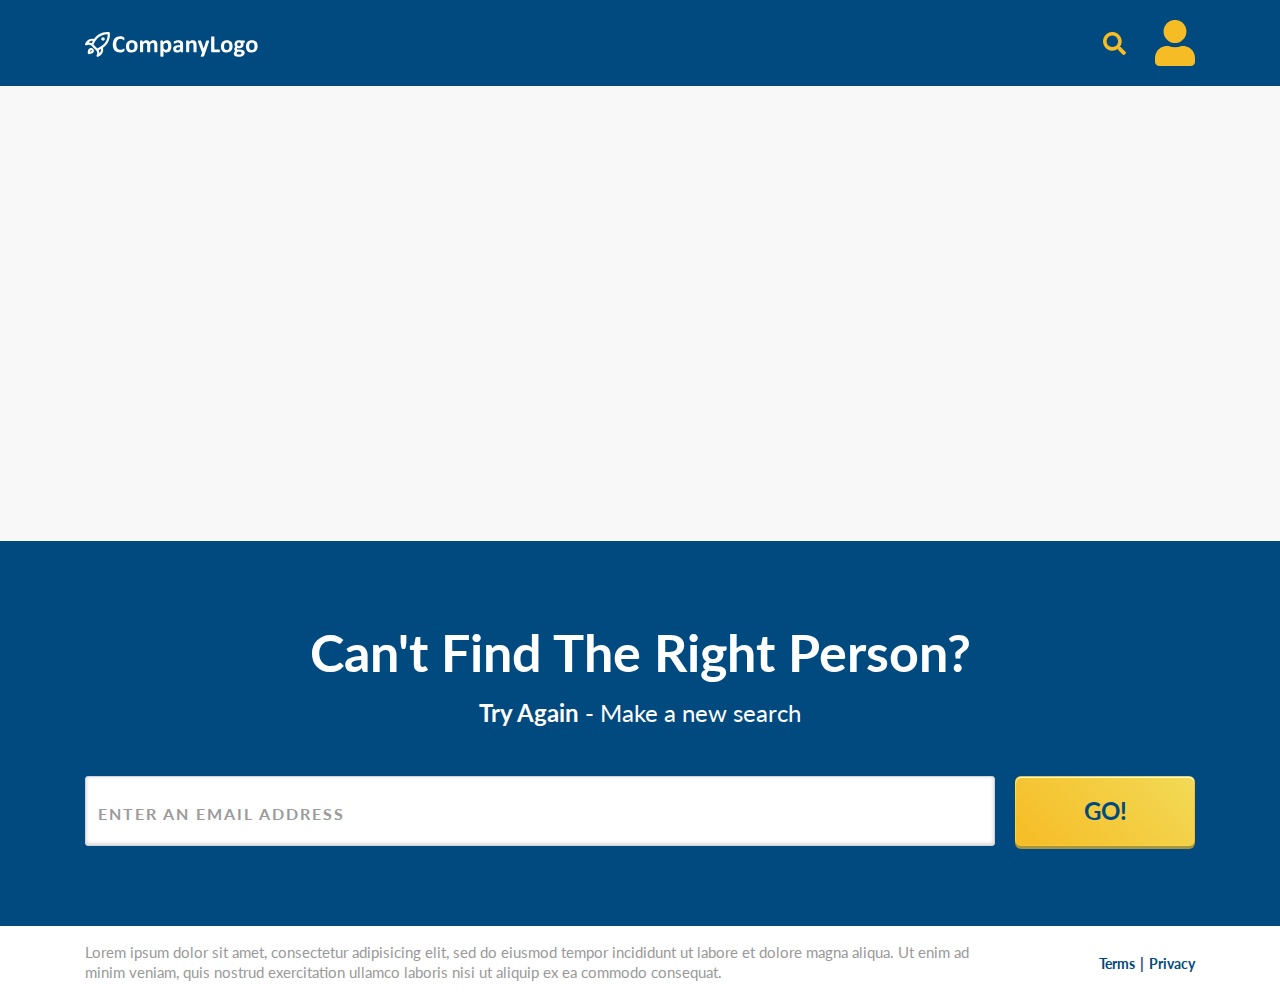
==== result.html @ d903a2ac "Initial commit" ====
<!doctype html>
<html lang="en">
  <head>
    <meta charset="utf-8">
    <meta name="viewport" content="width=device-width, initial-scale=1, shrink-to-fit=no">
    <title>Result</title>
    <link rel="preconnect" href="https://fonts.gstatic.com">
    <link href="https://fonts.googleapis.com/css2?family=Lato:wght@300;400;700&display=swap" rel="stylesheet">
    <link rel="stylesheet" href="https://maxcdn.bootstrapcdn.com/bootstrap/4.0.0/css/bootstrap.min.css" integrity="sha384-Gn5384xqQ1aoWXA+058RXPxPg6fy4IWvTNh0E263XmFcJlSAwiGgFAW/dAiS6JXm" crossorigin="anonymous">
    <link rel="stylesheet" href="css/style.css">
  </head>
  <body>
    <nav class="navbar d-flex justify-content-between">
      <div class="container">
        <a href="./index.html">
          <img src="img/logo.svg" width="173" height="25" alt="">
        </a>
        <div>
          <img src="img/icn_search.svg" width="23" height="23" alt="Search">
          <img class="ml-4" src="img/icn_person.svg" alt="Profile">
        </div>
      </div>
    </nav>
    <section class="result">
      <div class="container">
        <div class="headline text-center">
          <h1 id="result-count" class="text-primary mb-3"></h1>
          <h2 id="result-subtext" class="result-desc"></h2>
        </div>
        <div class="result-wrap">
          <div class="result-card d-flex">
            <div class="result-avatar">
              <img src="img/icn_person.svg" alt="result image">
            </div>
            <div class="result-content w-100">
              <h4 id="user-name" class="name"></h4>
              <p id="user-description" class="user-description"></p>
              <div class="row">
                <div class="col-md-6">
                  <h5>Address</h5>
                  <p id="address" class="address"></p>
                </div>
                <div class="col-md-6">
                  <h5>Phone Numbers</h5>
                  <div class="phone-num"></div>
                </div>
              </div>
              <div class="row mt-3">
                <div class="col-md-6">
                  <h5>Email</h5>
                  <p id="email" class="email"></p>
                </div>
                <div class="col-md-6">
                  <h5>Relatives</h5>
                  <div class="relatives"></div>
                </div>
              </div>
            </div>
          </div>
        </div>
      </div>
    </section>

    <section class="search-again">
      <div class="container">
        <div class="headline text-white text-center">
          <h1 class="mb-3">Can't Find The Right Person?</h1>
          <h2 class="mb-4 mb-md-5"><strong>Try Again</strong> - Make a new search</h2>
        </div>
        <form>
          <div class="input-group">
            <input class="form-control" type="text" name="email" placeholder="Enter an Email Address" />
            <p class="error-msg">Please enter a valid email address</p>
            <button id="btn-search" class="btn btn-form-submit text-uppercase" type="submit">Go!</button>
          </div>
        </form>
      </div>
    </section>
    
    <footer class="footer">
      <div class="container">
        <div class="row align-items-center">
          <div class="col-md-10">
            <p class="mb-0">Lorem ipsum dolor sit amet, consectetur adipisicing elit, sed do eiusmod tempor incididunt ut labore et dolore magna aliqua. Ut enim ad minim veniam, quis nostrud exercitation ullamco laboris nisi ut aliquip ex ea commodo consequat.</p>
          </div>
          <div class="col-md-2 text-center text-md-right pl-0 mt-3 mt-md-0">
            <a href="#">Terms</a>
            <a href="#">Privacy</a>
          </div>
        </div>
      </div>
    </footer>

    <script src="https://code.jquery.com/jquery-3.5.1.js"></script>
    <script src="https://maxcdn.bootstrapcdn.com/bootstrap/4.0.0/js/bootstrap.min.js" integrity="sha384-JZR6Spejh4U02d8jOt6vLEHfe/JQGiRRSQQxSfFWpi1MquVdAyjUar5+76PVCmYl" crossorigin="anonymous"></script>
    <script src="js/app.js"></script>
    <script src="js/result.js"></script>
  </body>
</html>
---- css/style.css ----
/* ************************************************** !!
/* CSS CONTENTS ----------------------------------------
--------------------------------------------------------
--| General
--| Navbar
--| Search Form
--| [SECTION] Above the Fold 
--| [SECTION] Features
--| [SECTION][RESULTS PAGE] Result
--| [SECTION][RESULTS PAGE] Search Again
--| Footer
--------------------------------------------------------
----------------------------------------------------- */

/* ************************************************************
***************************************************************
--- General ---
***************************************************************
************************************************************ */

body {
  font-family: 'Lato', sans-serif;
  color: #000;
  font-size: 18px;
}

h1 {
  font-size: 52px;
  font-weight: bold;
}

h2 {
  font-size: 24px;
  font-weight: normal;
}

h3,
h5 {
  font-size: 22px;
}

h4 {
  font-size: 32px;
}

h3,
h4,
h5 {
  font-weight: bold;
  color: #004A80;
}

section {
  padding: 40px 0 52px;
}

.text-primary {
  color: #004A80 !important;
}

.text-secondary {
  color: #4A4A4A !important;
}

@media (max-width: 991px) {
  h1 {
    font-size: 48px;
  }
  h2,
  h3,
  h5 {
    font-size: 20px;
  }
}

@media (max-width: 767px) {
  h1 {
    font-size: 32px;
  }
  h2 {
    font-size: 16px;
  }
}

/* ************************************************************
***************************************************************
--- Navbar ---
***************************************************************
************************************************************ */

.navbar {
  background: #004A80;
}

.navbar {
  padding: 20px 16px;
}

/* ************************************************************
***************************************************************
--- Search Form ---
***************************************************************
************************************************************ */

.btn-form-submit {
  font-size: 24px;
  font-weight: bold;
  color: #004A80;
  background-image: linear-gradient(225deg, #F2DA56 0%, #F6BC25 100%);
  box-shadow: 0 3px 0 0 #A6953B, inset 0 1px 0 0 #FFFFFF;
  border-radius: 6px;
  outline: 0;
  appearance: none;
  -webkit-appearance: none;
  width: 180px;
  margin-left: 20px;
}

.input-group > .form-control {
  height: 70px;
  background: #FFF;
  box-shadow: inset 0 -1px 4px 0 rgba(0,0,0,0.20);
  border-radius: 3px !important;
  font-size: 22px;
}

.input-group.error > .form-control {
  border: 3px solid #DC0015;
  border-radius: 3px 3px 0 0 !important;
}

.error-msg {
  display: none;
}

.input-group.error .error-msg {
  display: block;
  position: absolute;
  bottom: -30px;
  margin: 0px;
  padding: 4px 12px;
  background: #DC0015;
  color: #FFF;
  border-radius: 0 0 3px 3px;
  font-size: 16px;
}

.form-control::placeholder {
  color: #9B9B9B;
  font-size: 16px;
  font-weight: bold;
  text-transform: uppercase;
  letter-spacing: 2px;
}

.form-subtext {
  font-size: 16px;
  color: #FFF;
  margin: 0 0 0 15px;
  line-height: normal;
}

@media (max-width: 767px) {
  .input-group {
    flex-direction: column;
  }
  .input-group > .form-control,
  .btn-form-submit {
    width: 100%;
  }
  .input-group > .form-control {
    height: 50px;
  }
  .btn-form-submit {
    margin: 12px 0 0 0;
  }
}

/* ************************************************************
***************************************************************
--- [SECTION] Above the Fold ---
***************************************************************
************************************************************ */

.above-the-fold {
  background: #004A80;
  padding-top: 24px;
}

.above-the-fold .headline {
  max-width: 780px;
  margin: 0 auto;
}

/* ************************************************************
***************************************************************
--- [SECTION] Features ---
***************************************************************
************************************************************ */

.features {
  background-image: linear-gradient(0deg, #E6E6E6 0%, #FFFFFF 100%);
}

.features .headline {
  margin-bottom: 40px;
}

.features h2 {
  line-height: 30px;
}

.list-item {
  margin-bottom: 28px;
}

.list-circle {
  border-radius: 50%;
  width: 90px;
  height: 90px;
  line-height: 90px;
  background: #004A80;
  text-align: center;
  font-size: 48px;
  font-weight: bold;
  color: #F6BC25;
  flex: 0 0 90px;
  margin-right: 20px;
}

.list-text p {
  margin: 0;
  line-height: 26px;
}

@media (max-width: 991px) {
  .features .headline {
    margin-bottom: 28px;
  }
  .features h2 {
    line-height: 28px;
  }
  .list-item {
    margin-bottom: 20px;
  }
  .list-circle {
    width: 63px;
    height: 63px;
    line-height: 63px;
    flex: 0 0 63px;
    font-size: 33.6px;
  }
  .list-text p {
    line-height: 24px;
  }
}

@media (max-width: 767px) {
  .features .headline {
    margin-bottom: 20px;
  }
  .list-item {
    margin-bottom: 16px;
  }
  .list-circle {
    width: 50.4px;
    height: 50.4px;
    line-height: 50.4px;
    flex: 0 0 50.4px;
    font-size: 26.88px;
    margin-right: 10.6px;
  }
}

/* ************************************************************
***************************************************************
--- [SECTION][RESULTS PAGE] Result ---
***************************************************************
************************************************************ */

.result {
  background: #F8F8F8;
  min-height: 455px;
  display: flex;
  flex-direction: column;
  justify-content: center;
}

.result-wrap {
  display: none;
}

.result-card {
  max-width: 980px;
  background: #fff;
  box-shadow: 0 2px 4px 0 rgba(0,0,0,0.50);
  border-radius: 30px;
  padding: 40px;
  margin: 40px auto;
}

.result-avatar {
  border-radius: 50%;
  width: 90px;
  height: 90px;
  line-height: 86px;
  background: #004A80;
  text-align: center;
  flex: 0 0 90px;
  margin-right: 20px;
}

.result-desc {
  color: #4A4A4A;
}

@media (max-width: 991px) {
  .result {
    min-height: 512px;
  }
  .result-avatar {
    width: 63px;
    height: 63px;
    line-height: 58px;
    flex: 0 0 63px;
  }
  .result-avatar img {
    width: 28px;
  }
}

@media (max-width: 767px) {
  .result {
    min-height: 306px;
  }
  .result-avatar {
    display: none;
  }
}

/* ************************************************************
***************************************************************
--- [SECTION][RESULTS PAGE] Search Again ---
***************************************************************
************************************************************ */

.search-again {
  background: #004A80;
}

@media (min-width: 992px) {
  .search-again {
    padding: 80px 0;
  }
}

@media (max-width: 767px) {
  .search-again {
    padding: 40px 0;
  }
}

/* ************************************************************
***************************************************************
--- Footer ---
***************************************************************
************************************************************ */

.footer {
  padding: 16px 0;
}

.footer p {
  font-size: 15px;
  color: #999;
  line-height: 20px;
}

.footer a {
  font-size: 14px;
  font-weight: bold;
  color: #004A80;
}

.footer a:first-of-type:after {
  content: '|';
  padding-left: 5px;
}
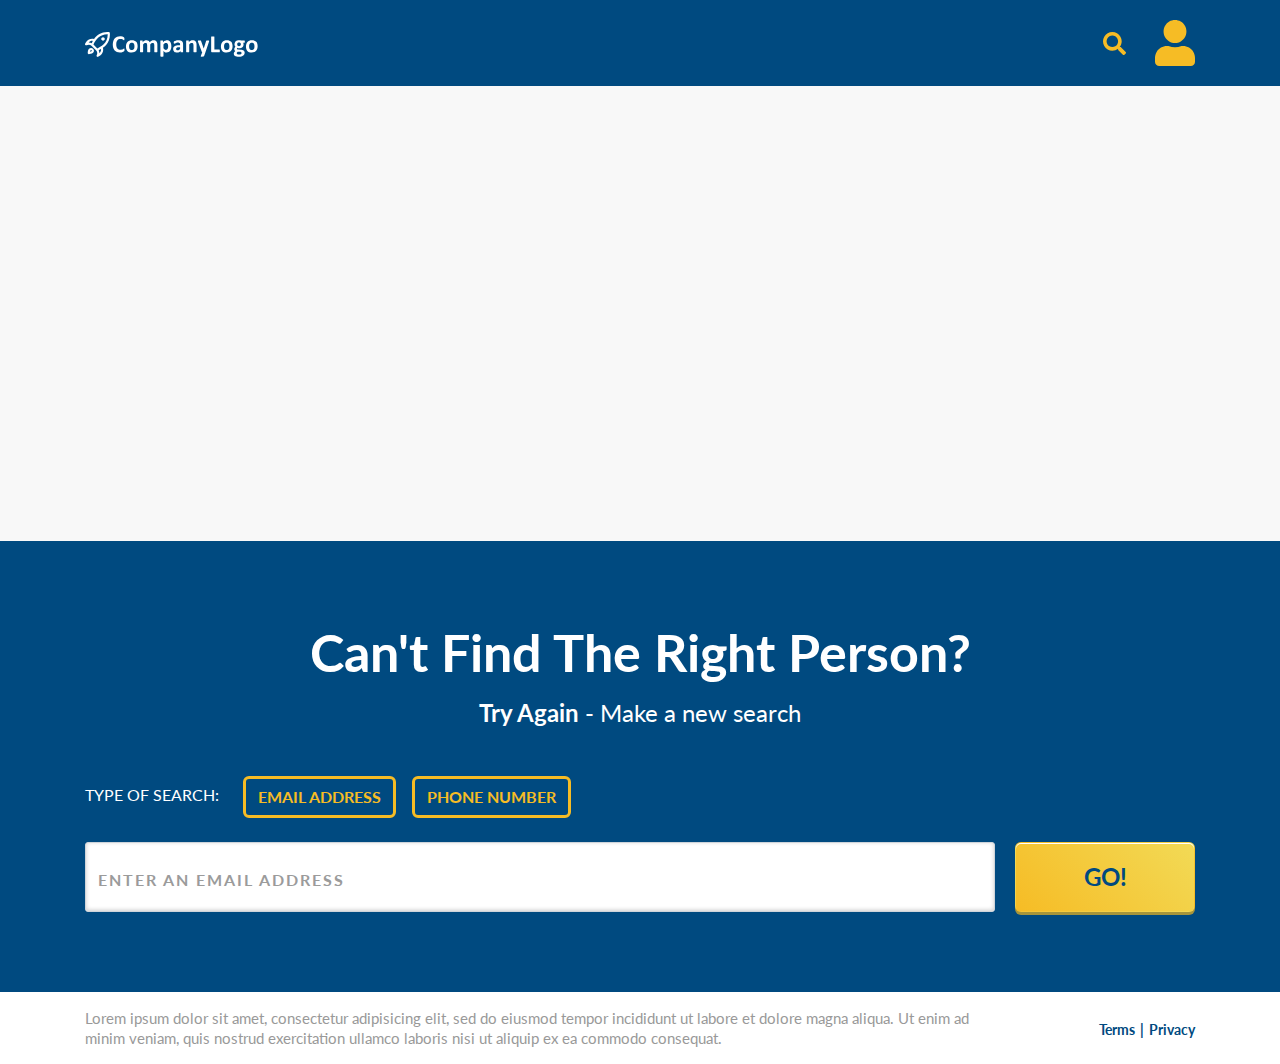
==== commit c92b15fe: "search using phone is done" ====
--- a/result.html
+++ b/result.html
@@ -1,99 +1,122 @@
 <!doctype html>
 <html lang="en">
-  <head>
-    <meta charset="utf-8">
-    <meta name="viewport" content="width=device-width, initial-scale=1, shrink-to-fit=no">
-    <title>Result</title>
-    <link rel="preconnect" href="https://fonts.gstatic.com">
-    <link href="https://fonts.googleapis.com/css2?family=Lato:wght@300;400;700&display=swap" rel="stylesheet">
-    <link rel="stylesheet" href="https://maxcdn.bootstrapcdn.com/bootstrap/4.0.0/css/bootstrap.min.css" integrity="sha384-Gn5384xqQ1aoWXA+058RXPxPg6fy4IWvTNh0E263XmFcJlSAwiGgFAW/dAiS6JXm" crossorigin="anonymous">
-    <link rel="stylesheet" href="css/style.css">
-  </head>
-  <body>
-    <nav class="navbar d-flex justify-content-between">
-      <div class="container">
-        <a href="./index.html">
-          <img src="img/logo.svg" width="173" height="25" alt="">
-        </a>
-        <div>
-          <img src="img/icn_search.svg" width="23" height="23" alt="Search">
-          <img class="ml-4" src="img/icn_person.svg" alt="Profile">
-        </div>
+
+<head>
+  <meta charset="utf-8">
+  <meta name="viewport" content="width=device-width, initial-scale=1, shrink-to-fit=no">
+  <title>Result</title>
+  <link rel="preconnect" href="https://fonts.gstatic.com">
+  <link href="https://fonts.googleapis.com/css2?family=Lato:wght@300;400;700&display=swap" rel="stylesheet">
+  <link rel="stylesheet" href="https://maxcdn.bootstrapcdn.com/bootstrap/4.0.0/css/bootstrap.min.css"
+    integrity="sha384-Gn5384xqQ1aoWXA+058RXPxPg6fy4IWvTNh0E263XmFcJlSAwiGgFAW/dAiS6JXm" crossorigin="anonymous">
+  <link rel="stylesheet" href="css/style.css">
+</head>
+
+<body>
+  <nav class="navbar d-flex justify-content-between">
+    <div class="container">
+      <a href="./index.html">
+        <img src="img/logo.svg" width="173" height="25" alt="">
+      </a>
+      <div>
+        <img src="img/icn_search.svg" width="23" height="23" alt="Search">
+        <img class="ml-4" src="img/icn_person.svg" alt="Profile">
       </div>
-    </nav>
-    <section class="result">
-      <div class="container">
-        <div class="headline text-center">
-          <h1 id="result-count" class="text-primary mb-3"></h1>
-          <h2 id="result-subtext" class="result-desc"></h2>
-        </div>
-        <div class="result-wrap">
-          <div class="result-card d-flex">
-            <div class="result-avatar">
-              <img src="img/icn_person.svg" alt="result image">
+    </div>
+  </nav>
+  <section class="result">
+    <div class="container">
+      <div class="headline text-center">
+        <h1 id="result-count" class="text-primary mb-3"></h1>
+        <h2 id="result-subtext" class="result-desc"></h2>
+      </div>
+      <div class="result-wrap">
+        <div class="result-card d-flex">
+          <div class="result-avatar">
+            <img src="img/icn_person.svg" alt="result image">
+          </div>
+          <div class="result-content w-100">
+            <h4 id="user-name" class="name"></h4>
+            <p id="user-description" class="user-description"></p>
+            <div class="row">
+              <div class="col-md-6">
+                <h5>Address</h5>
+                <p id="address" class="address"></p>
+              </div>
+              <div class="col-md-6">
+                <h5>Phone Numbers</h5>
+                <div class="phone-num"></div>
+              </div>
             </div>
-            <div class="result-content w-100">
-              <h4 id="user-name" class="name"></h4>
-              <p id="user-description" class="user-description"></p>
-              <div class="row">
-                <div class="col-md-6">
-                  <h5>Address</h5>
-                  <p id="address" class="address"></p>
-                </div>
-                <div class="col-md-6">
-                  <h5>Phone Numbers</h5>
-                  <div class="phone-num"></div>
-                </div>
+            <div class="row mt-3">
+              <div class="col-md-6">
+                <h5>Email</h5>
+                <p id="email" class="email"></p>
               </div>
-              <div class="row mt-3">
-                <div class="col-md-6">
-                  <h5>Email</h5>
-                  <p id="email" class="email"></p>
-                </div>
-                <div class="col-md-6">
-                  <h5>Relatives</h5>
-                  <div class="relatives"></div>
-                </div>
+              <div class="col-md-6">
+                <h5>Relatives</h5>
+                <div class="relatives"></div>
               </div>
             </div>
           </div>
         </div>
       </div>
-    </section>
+    </div>
+  </section>
 
-    <section class="search-again">
-      <div class="container">
-        <div class="headline text-white text-center">
-          <h1 class="mb-3">Can't Find The Right Person?</h1>
-          <h2 class="mb-4 mb-md-5"><strong>Try Again</strong> - Make a new search</h2>
+  <section class="search-again">
+    <div class="container">
+      <div class="headline text-white text-center">
+        <h1 class="mb-3">Can't Find The Right Person?</h1>
+        <h2 class="mb-4 mb-md-5"><strong>Try Again</strong> - Make a new search</h2>
+      </div>
+      <div class="search-type mb-4">
+        <h2 class="text-white"><span>Type of Search:
+            &nbsp&nbsp&nbsp&nbsp&nbsp<button type="button" class="btn search-type-button" id="btn-search-email">EMAIL
+              ADDRESS</button>
+            &nbsp&nbsp&nbsp<button type="button" class="btn search-type-button" id="btn-search-phone">PHONE
+              NUMBER</button></span></h2>
+      </div>
+      <form class="email-search-form">
+        <div class="input-group">
+          <input class="form-control" type="text" name="email" placeholder="Enter an Email Address" />
+          <p class="error-msg">Please enter a valid email address</p>
+          <button id="email-search" class="btn btn-form-submit text-uppercase" type="submit">Go!</button>
         </div>
-        <form>
-          <div class="input-group">
-            <input class="form-control" type="text" name="email" placeholder="Enter an Email Address" />
-            <p class="error-msg">Please enter a valid email address</p>
-            <button id="btn-search" class="btn btn-form-submit text-uppercase" type="submit">Go!</button>
-          </div>
-        </form>
-      </div>
-    </section>
-    
-    <footer class="footer">
-      <div class="container">
-        <div class="row align-items-center">
-          <div class="col-md-10">
-            <p class="mb-0">Lorem ipsum dolor sit amet, consectetur adipisicing elit, sed do eiusmod tempor incididunt ut labore et dolore magna aliqua. Ut enim ad minim veniam, quis nostrud exercitation ullamco laboris nisi ut aliquip ex ea commodo consequat.</p>
-          </div>
-          <div class="col-md-2 text-center text-md-right pl-0 mt-3 mt-md-0">
-            <a href="#">Terms</a>
-            <a href="#">Privacy</a>
-          </div>
+      </form>
+      <form class="phone-search-form">
+        <div class="input-group">
+          <input class="form-control" id="phone-search-field" type="text" name="phone"
+            placeholder="Enter Phone Number" />
+          <p class="error-msg">Please enter a valid phone number</p>
+          <button id="phone-search" class="btn btn-form-submit text-uppercase" type="submit">Go!</button>
+        </div>
+      </form>
+    </div>
+  </section>
+
+  <footer class="footer">
+    <div class="container">
+      <div class="row align-items-center">
+        <div class="col-md-10">
+          <p class="mb-0">Lorem ipsum dolor sit amet, consectetur adipisicing elit, sed do eiusmod tempor incididunt ut
+            labore et dolore magna aliqua. Ut enim ad minim veniam, quis nostrud exercitation ullamco laboris nisi ut
+            aliquip ex ea commodo consequat.</p>
+        </div>
+        <div class="col-md-2 text-center text-md-right pl-0 mt-3 mt-md-0">
+          <a href="#">Terms</a>
+          <a href="#">Privacy</a>
         </div>
       </div>
-    </footer>
+    </div>
+  </footer>
 
-    <script src="https://code.jquery.com/jquery-3.5.1.js"></script>
-    <script src="https://maxcdn.bootstrapcdn.com/bootstrap/4.0.0/js/bootstrap.min.js" integrity="sha384-JZR6Spejh4U02d8jOt6vLEHfe/JQGiRRSQQxSfFWpi1MquVdAyjUar5+76PVCmYl" crossorigin="anonymous"></script>
-    <script src="js/app.js"></script>
-    <script src="js/result.js"></script>
-  </body>
-</html>
+  <script src="https://code.jquery.com/jquery-3.5.1.js"></script>
+  <script src="https://maxcdn.bootstrapcdn.com/bootstrap/4.0.0/js/bootstrap.min.js"
+    integrity="sha384-JZR6Spejh4U02d8jOt6vLEHfe/JQGiRRSQQxSfFWpi1MquVdAyjUar5+76PVCmYl"
+    crossorigin="anonymous"></script>
+  <script src="js/app.js"></script>
+  <script src="js/result.js"></script>
+</body>
+
+</html>--- a/css/style.css
+++ b/css/style.css
@@ -17,7 +17,10 @@
 --- General ---
 ***************************************************************
 ************************************************************ */
-
+*{
+  margin: 0;
+  padding: 0;
+}
 body {
   font-family: 'Lato', sans-serif;
   color: #000;
@@ -95,13 +98,54 @@
 .navbar {
   padding: 20px 16px;
 }
-
+/* ************************************************************
+***************************************************************
+--- Search Type ---
+***************************************************************
+************************************************************ */
+
+.search-type h2 {
+  font-size: 16px;
+  letter-spacing: 0;
+  text-transform: uppercase;
+}
+.search-type-button{
+  position: relative;
+  font-size: 16px;
+color: #F6BC25;
+letter-spacing: 0;
+font-weight: 700;
+border: 3px solid #F6BC25;
+border-radius: 6px;
+outline: 0;
+background: none;
+transition: 1s ease-in-out;
+}
+.search-type-button:hover, .search-type-button:active{
+  color: #004A80;
+  background: #F6BC25;
+  border-radius: 6px 6px 6px 0 0 0 6px;
+}
+.search-type-button:hover::after, .search-type-button:active::after{
+  content: '';
+  position: absolute;
+  top: 100%;
+  left: calc(50% - 10px);
+  background: #F6BC25;
+  width: 20px;
+  height: 12px;
+  clip-path: polygon(0 0, 100% 0, 50% 100%);
+  
+}
 /* ************************************************************
 ***************************************************************
 --- Search Form ---
 ***************************************************************
 ************************************************************ */
 
+.phone-search-form{
+  display: none;
+}
 .btn-form-submit {
   font-size: 24px;
   font-weight: bold;
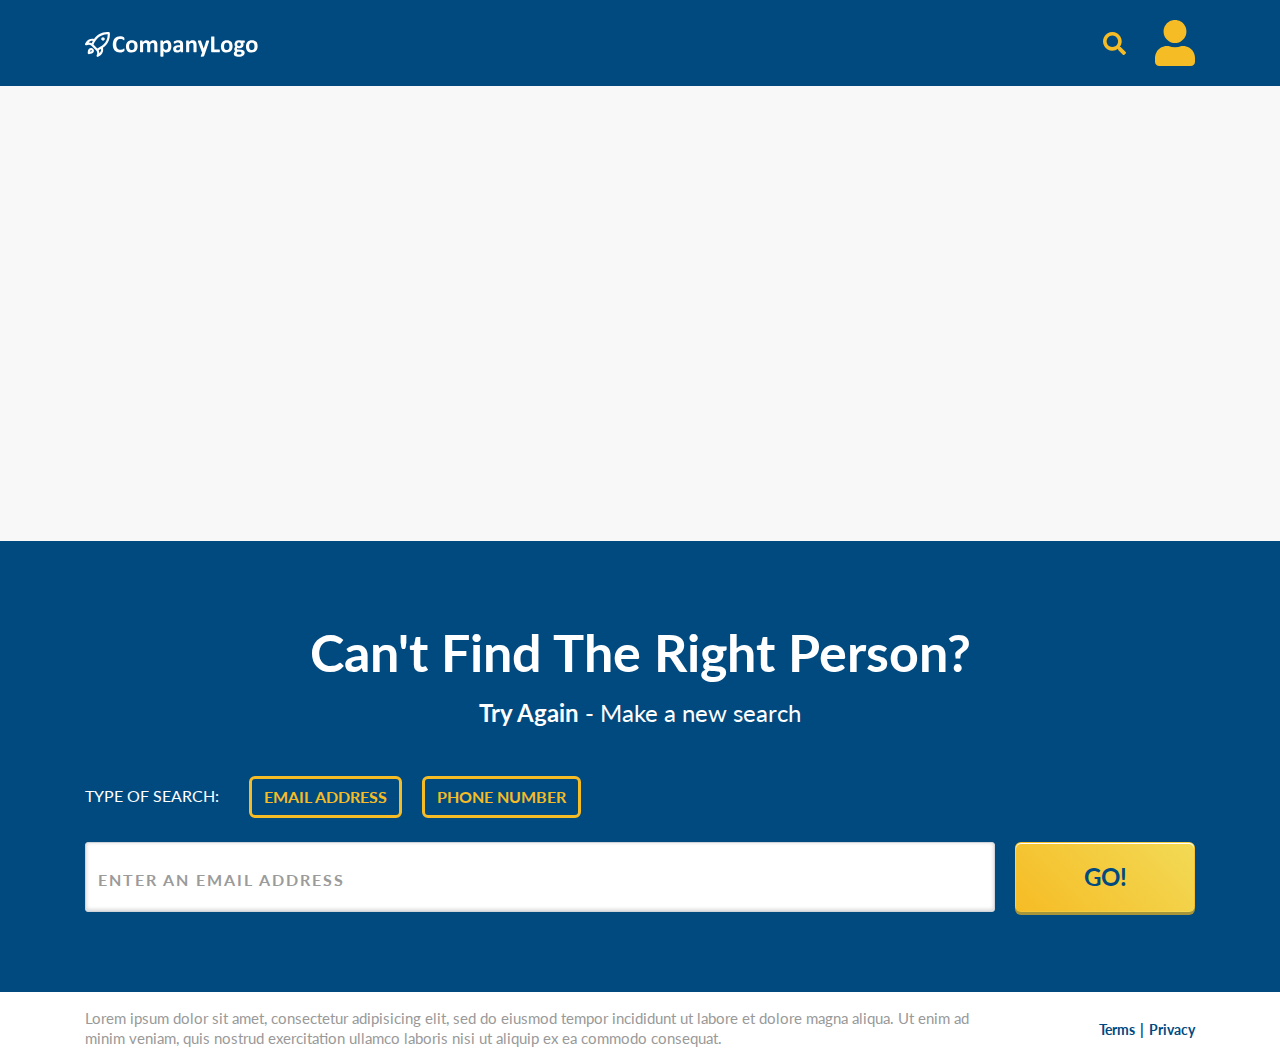
==== commit 38a96b4d: "error message display position problem solved" ====
--- a/result.html
+++ b/result.html
@@ -71,11 +71,11 @@
         <h2 class="mb-4 mb-md-5"><strong>Try Again</strong> - Make a new search</h2>
       </div>
       <div class="search-type mb-4">
-        <h2 class="text-white"><span>Type of Search:
-            &nbsp&nbsp&nbsp&nbsp&nbsp<button type="button" class="btn search-type-button" id="btn-search-email">EMAIL
-              ADDRESS</button>
-            &nbsp&nbsp&nbsp<button type="button" class="btn search-type-button" id="btn-search-phone">PHONE
-              NUMBER</button></span></h2>
+        <h2 class="text-white">Type of Search:</h2>
+        &nbsp&nbsp&nbsp&nbsp&nbsp<button type="button" class="btn search-type-button" id="btn-search-email">EMAIL
+          ADDRESS</button>
+        &nbsp&nbsp&nbsp<button type="button" class="btn search-type-button" id="btn-search-phone">PHONE
+          NUMBER</button>
       </div>
       <form class="email-search-form">
         <div class="input-group">
--- a/css/style.css
+++ b/css/style.css
@@ -93,10 +93,24 @@
 
 .navbar {
   background: #004A80;
-}
-
-.navbar {
   padding: 20px 16px;
+}
+.nav-logo {
+  width: 173px;
+   height: 25px; 
+}
+.nav-icon{
+  width: 25px;
+  height: 25px;
+}
+@media (max-width: 767px) {
+ .nav-logo {
+  width: 115px;
+ }
+ .nav-icon{
+  width: 20px;
+  height: 20px;
+}
 }
 /* ************************************************************
 ***************************************************************
@@ -108,18 +122,19 @@
   font-size: 16px;
   letter-spacing: 0;
   text-transform: uppercase;
+  display: inline;
 }
 .search-type-button{
   position: relative;
   font-size: 16px;
-color: #F6BC25;
-letter-spacing: 0;
-font-weight: 700;
-border: 3px solid #F6BC25;
-border-radius: 6px;
-outline: 0;
-background: none;
-transition: 1s ease-in-out;
+  color: #F6BC25;
+  letter-spacing: 0;
+  font-weight: 700;
+  border: 3px solid #F6BC25;
+  border-radius: 6px;
+  outline: 0;
+  background: none;
+  transition: 1s ease-in-out;
 }
 .search-type-button:hover, .search-type-button:active{
   color: #004A80;
@@ -137,6 +152,18 @@
   clip-path: polygon(0 0, 100% 0, 50% 100%);
   
 }
+
+@media (max-width: 767px) {
+  .search-type h2 {
+    display: none;
+  }
+  .search-type-button{
+    font-size: 12px;
+    font-weight: 700;
+    border: 2px solid #F6BC25;
+    border-radius: 6px;
+  }
+}
 /* ************************************************************
 ***************************************************************
 --- Search Form ---
@@ -159,7 +186,12 @@
   width: 180px;
   margin-left: 20px;
 }
-
+.btn-form-submit:hover{
+  background: #F2DA56;
+}
+.btn-form-submit:active, .btn-form-submit:focus{
+  background: #F6BC25;
+}
 .input-group > .form-control {
   height: 70px;
   background: #FFF;
@@ -218,8 +250,16 @@
   .btn-form-submit {
     margin: 12px 0 0 0;
   }
-}
-
+  .input-group.error .error-msg {
+    bottom: 58px;
+    padding: 4px 28px;
+  }
+}
+@media (max-width: 991.98px) { 
+  .input-group > .form-control {
+    height: 60px;
+  }
+}
 /* ************************************************************
 ***************************************************************
 --- [SECTION] Above the Fold ---
@@ -391,7 +431,6 @@
 .search-again {
   background: #004A80;
 }
-
 @media (min-width: 992px) {
   .search-again {
     padding: 80px 0;
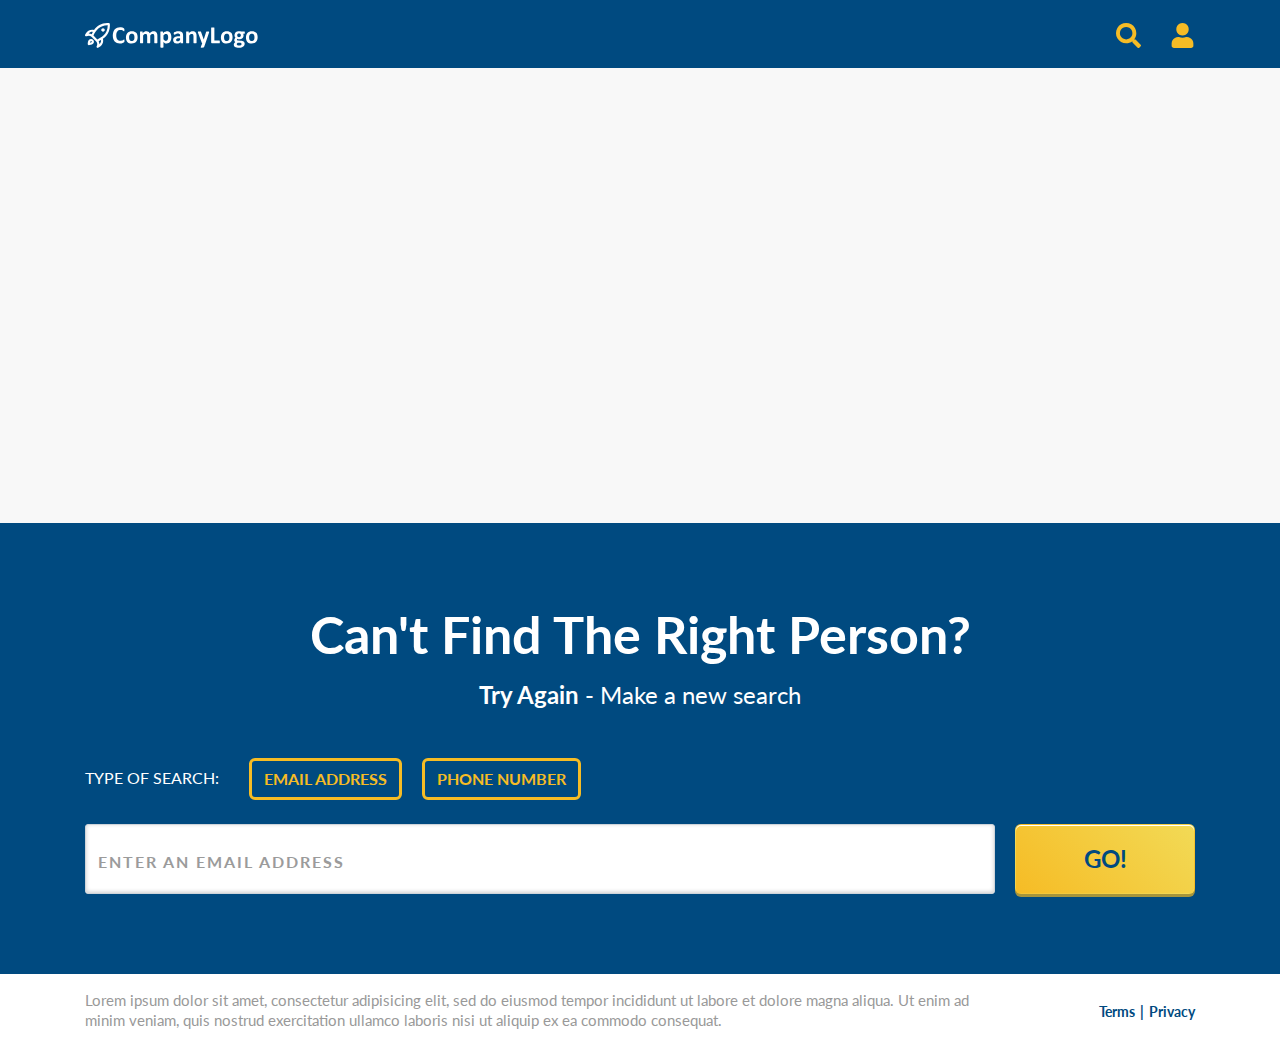
==== commit 10bbd2f4: "features section order problem solved" ====
--- a/result.html
+++ b/result.html
@@ -16,11 +16,11 @@
   <nav class="navbar d-flex justify-content-between">
     <div class="container">
       <a href="./index.html">
-        <img src="img/logo.svg" width="173" height="25" alt="">
+        <img src="img/logo.svg" class="nav-logo" alt="Logo">
       </a>
       <div>
-        <img src="img/icn_search.svg" width="23" height="23" alt="Search">
-        <img class="ml-4" src="img/icn_person.svg" alt="Profile">
+        <img src="img/icn_search.svg" class="nav-icon" alt="Search">
+        <img src="img/icn_person.svg" class="ml-4 nav-icon" alt="Profile">
       </div>
     </div>
   </nav>
--- a/css/style.css
+++ b/css/style.css
@@ -338,7 +338,12 @@
     line-height: 24px;
   }
 }
-
+.flex-item:nth-of-type(1) { order: 1; }
+.flex-item:nth-of-type(2) { order: 3; }
+.flex-item:nth-of-type(3) { order: 5; }
+.flex-item:nth-of-type(4) { order: 2; }
+.flex-item:nth-of-type(5) { order: 4; }
+.flex-item:nth-of-type(6) { order: 6; }
 @media (max-width: 767px) {
   .features .headline {
     margin-bottom: 20px;
@@ -346,6 +351,12 @@
   .list-item {
     margin-bottom: 16px;
   }
+  .flex-item:nth-of-type(1) { order: 1; }
+.flex-item:nth-of-type(2) { order: 1; }
+.flex-item:nth-of-type(3) { order: 1; }
+.flex-item:nth-of-type(4) { order: 1; }
+.flex-item:nth-of-type(5) { order: 1; }
+.flex-item:nth-of-type(6) { order: 1; }
   .list-circle {
     width: 50.4px;
     height: 50.4px;
@@ -354,6 +365,7 @@
     font-size: 26.88px;
     margin-right: 10.6px;
   }
+
 }
 
 /* ************************************************************
